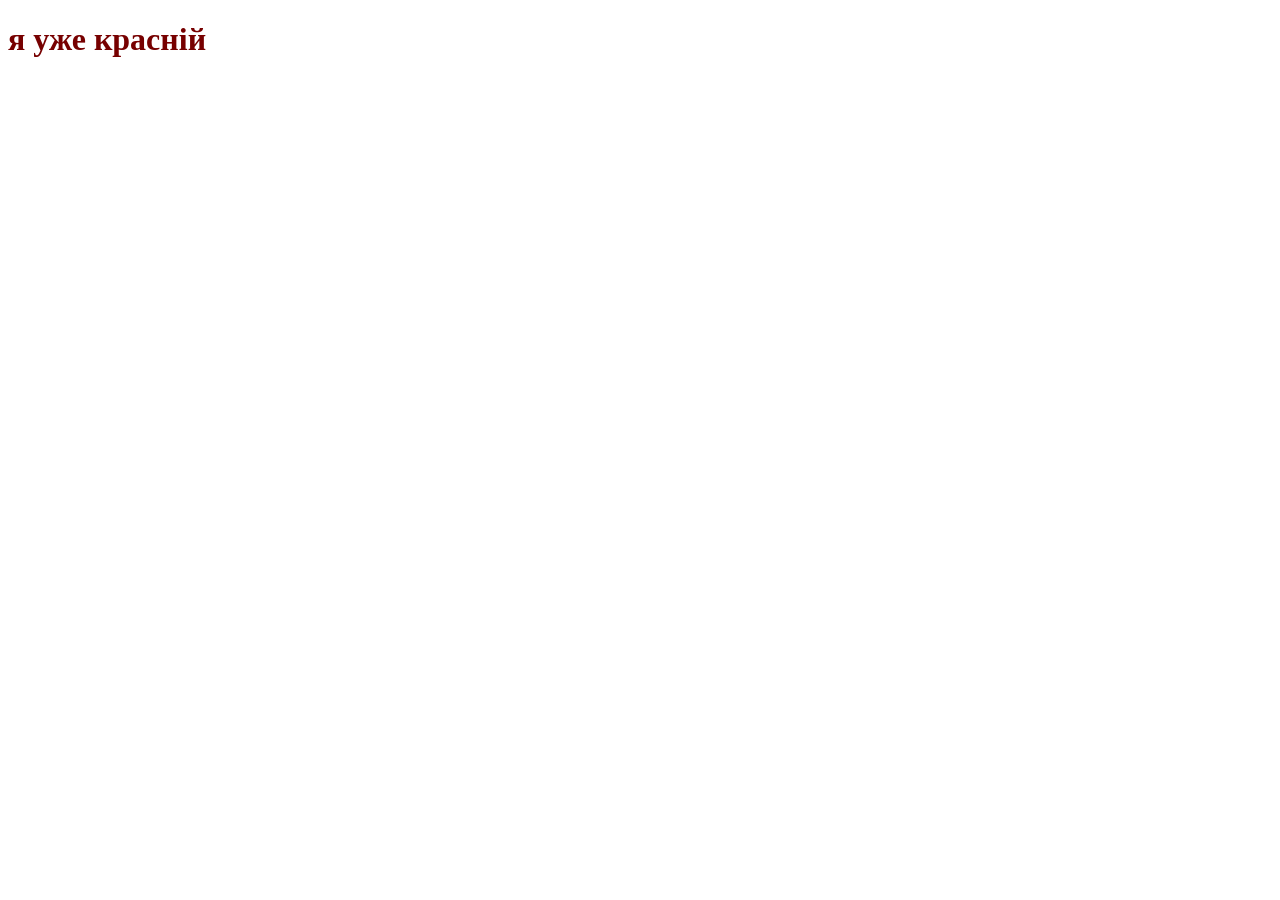
==== hello.arkenru/index.html @ d9392b59 "Add files via upload" ====
<!DOCTYPE html>
<html lang="en">
<head>
    <meta charset="UTF-8">
    <meta name="viewport" content="width=device-width, initial-scale=1.0">
    <title>нухай быстрее</title>
    <meta name="keywords" content="mellstroy">
    <link rel="stylesheet" href="style.css">
    <script src="script.js"></script>
</head>
<body>
 <h1>я уже краснiй</h1>
 <img src="https://encrypted-tbn0.gstatic.com/images?q=tbn:ANd9GcRYBrwBkcLV7BrdOAiTFtJw6nSOByW5r3L6Qj1ZxNbyBg&s=10" alt="" srcset="">   
</body>
</html>
---- hello.arkenru/style.css ----
h1{color: #700;}
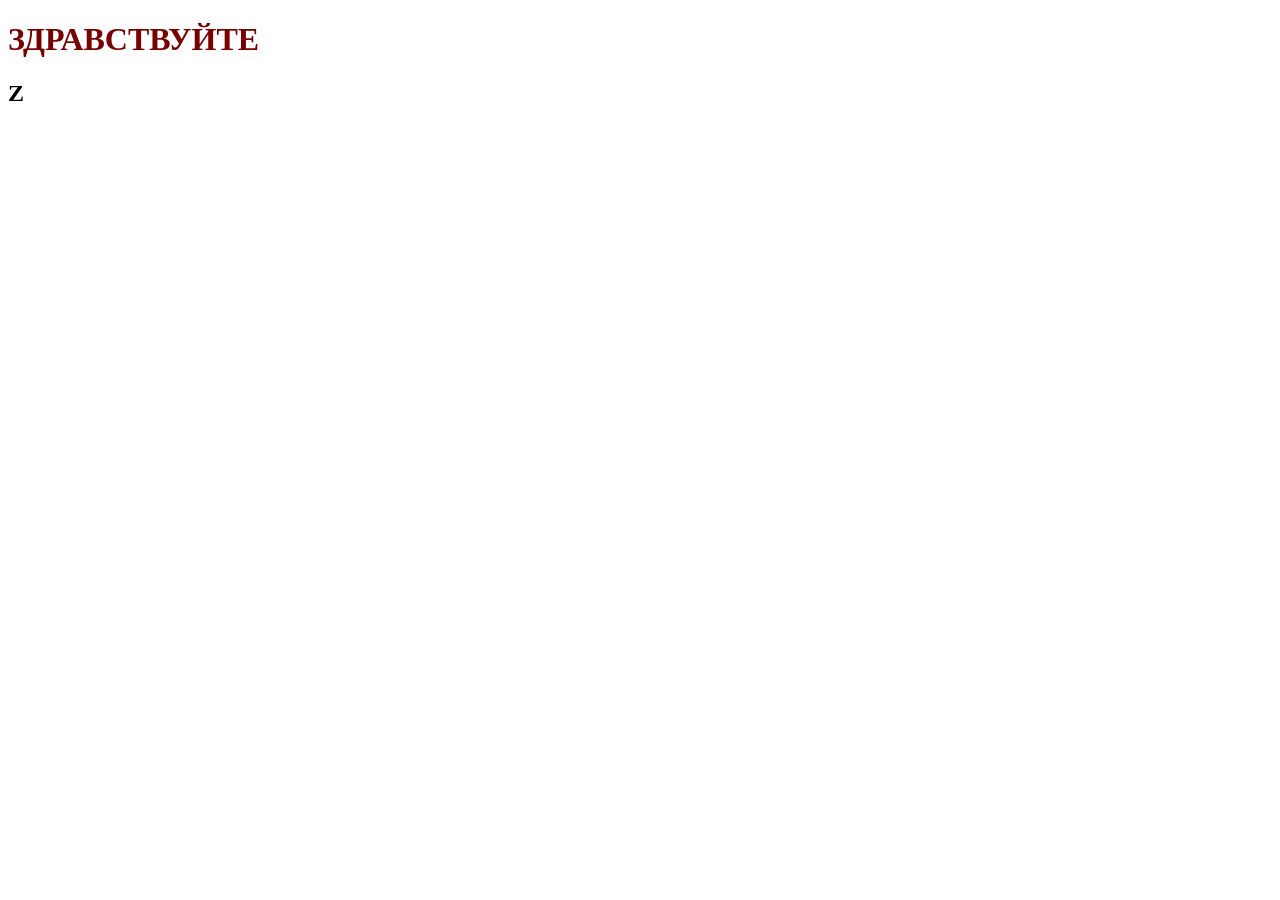
==== commit 75a9c359: "Update index.html" ====
--- a/hello.arkenru/index.html
+++ b/hello.arkenru/index.html
@@ -3,13 +3,16 @@
 <head>
     <meta charset="UTF-8">
     <meta name="viewport" content="width=device-width, initial-scale=1.0">
-    <title>нухай быстрее</title>
+    <title>ЫФЫ</title>
     <meta name="keywords" content="mellstroy">
     <link rel="stylesheet" href="style.css">
     <script src="script.js"></script>
 </head>
 <body>
- <h1>я уже краснiй</h1>
+ <h1>ЗДРАВСТВУЙТЕ</h1>
+    <H2>Z</H2>
+    
+  <img src="https://i.pinimg.com/736x/ea/39/ce/ea39ceb20935490c30060af75d2aa476.jpg" 
  <img src="https://encrypted-tbn0.gstatic.com/images?q=tbn:ANd9GcRYBrwBkcLV7BrdOAiTFtJw6nSOByW5r3L6Qj1ZxNbyBg&s=10" alt="" srcset="">   
 </body>
 </html>
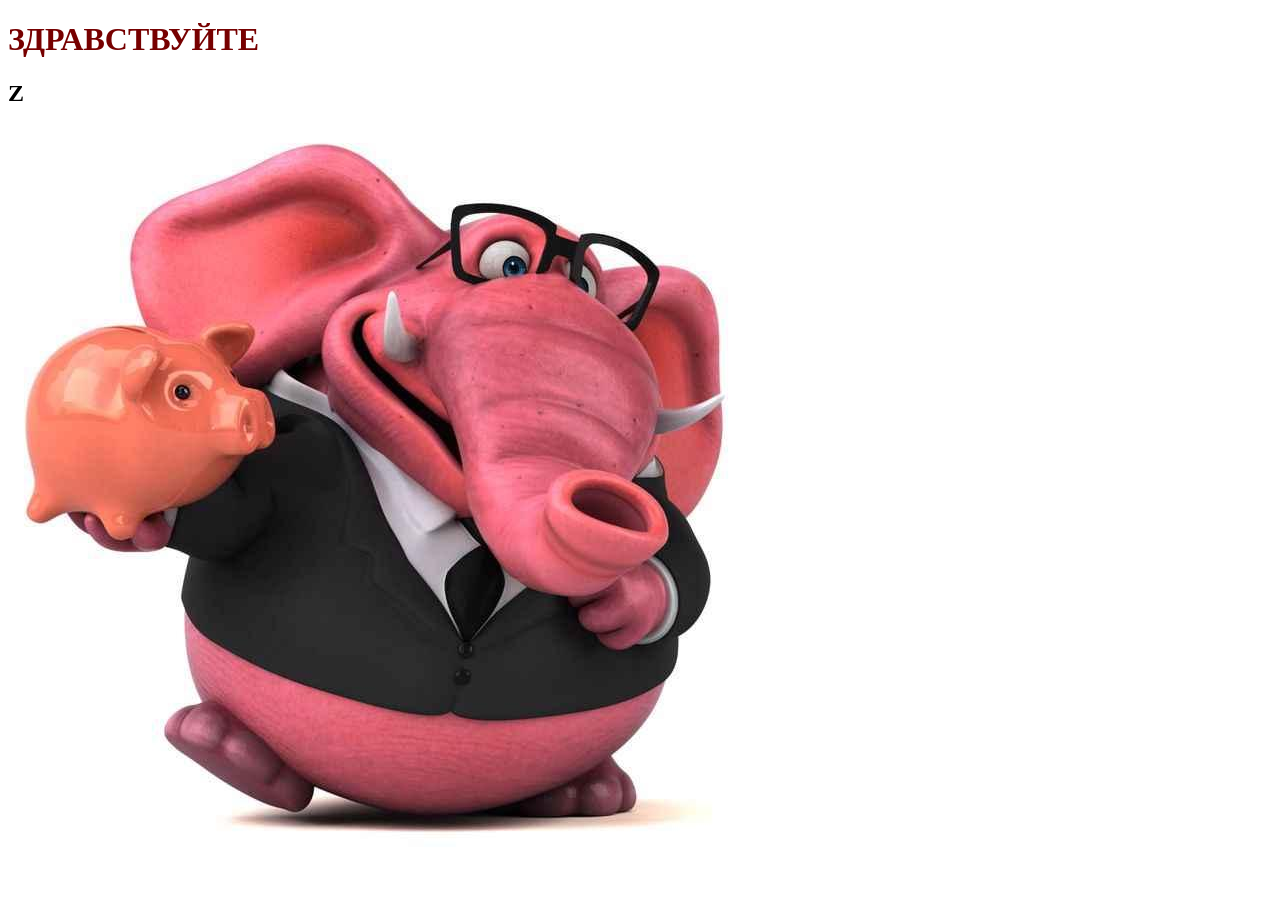
==== commit a2c6c1d5: "Update index.html" ====
--- a/hello.arkenru/index.html
+++ b/hello.arkenru/index.html
@@ -12,7 +12,7 @@
  <h1>ЗДРАВСТВУЙТЕ</h1>
     <H2>Z</H2>
     
-  <img src="https://i.pinimg.com/736x/ea/39/ce/ea39ceb20935490c30060af75d2aa476.jpg" 
- <img src="https://encrypted-tbn0.gstatic.com/images?q=tbn:ANd9GcRYBrwBkcLV7BrdOAiTFtJw6nSOByW5r3L6Qj1ZxNbyBg&s=10" alt="" srcset="">   
+  <img src="[data-uri]" 
+    
 </body>
 </html>
